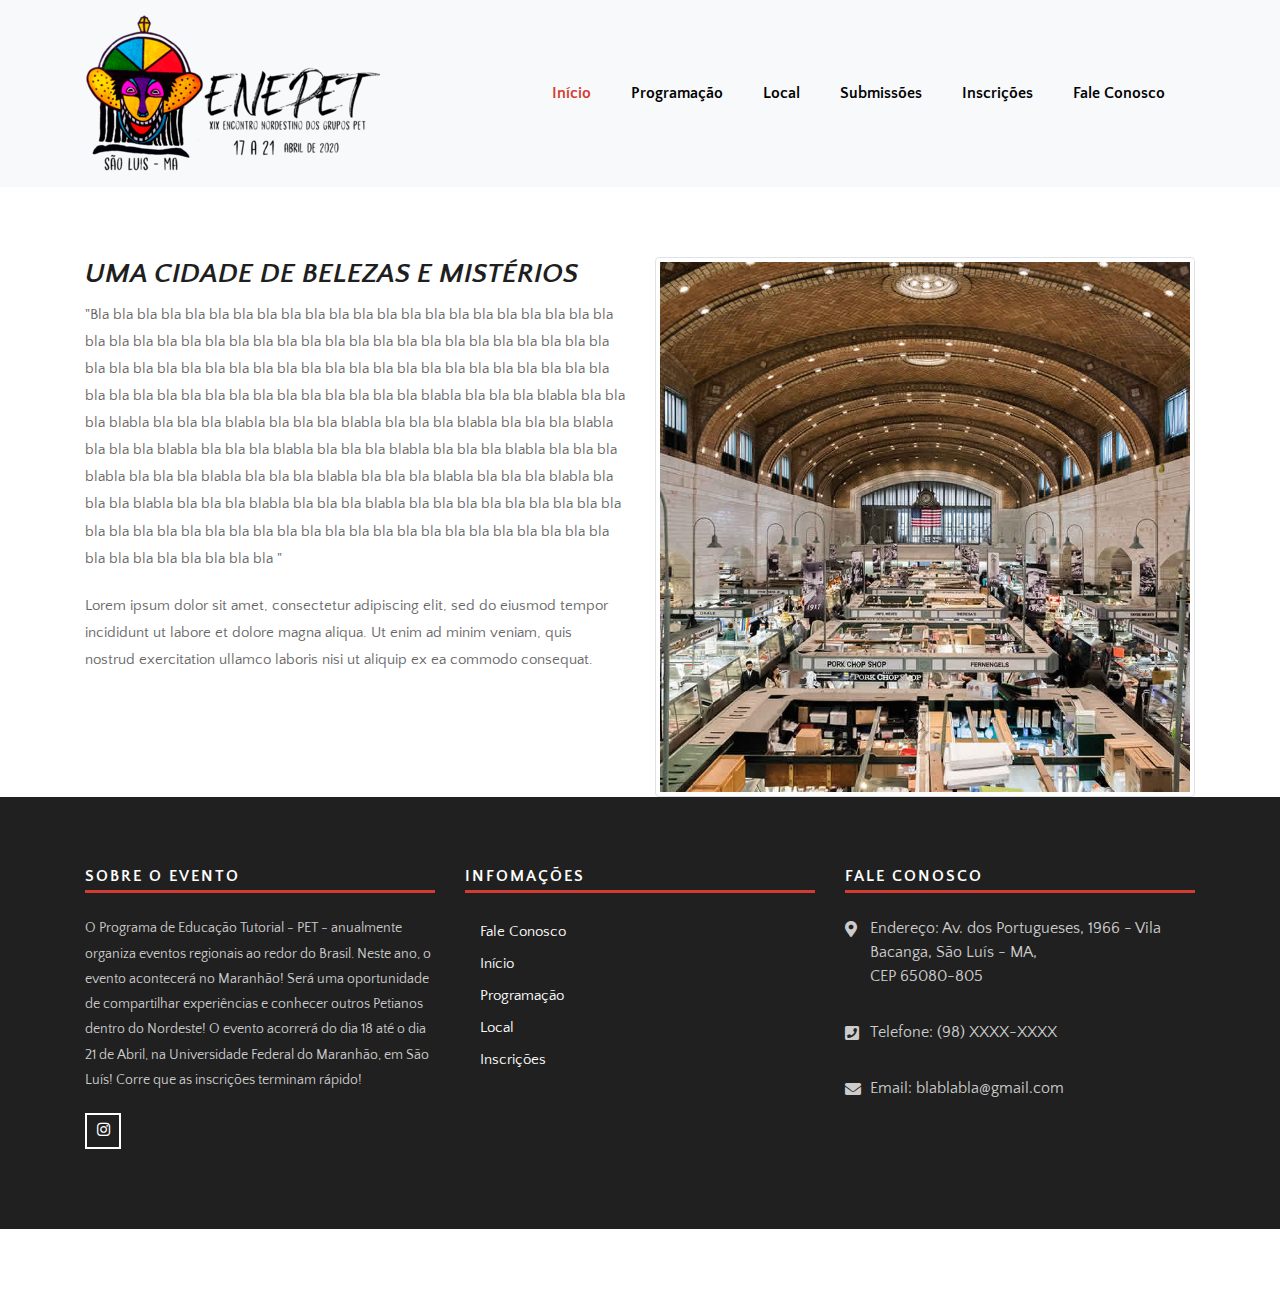
==== about.html @ a012ad25 "Add files via upload" ====
<!DOCTYPE html>
<html lang="en">
<!-- Basic -->

<head>
    <meta charset="utf-8">
    <meta http-equiv="X-UA-Compatible" content="IE=edge">

    <!-- Mobile Metas -->
    <meta name="viewport" content="width=device-width, initial-scale=1">

    <!-- Site Metas -->
    <title>ThewayShop - Ecommerce Bootstrap 4 HTML Template</title>
    <meta name="keywords" content="">
    <meta name="description" content="">
    <meta name="author" content="">

    <!-- Site Icons -->
    <link rel="shortcut icon" href="images/favicon.ico" type="image/x-icon">
    <link rel="apple-touch-icon" href="images/apple-touch-icon.png">

    <!-- Bootstrap CSS -->
    <link rel="stylesheet" href="css/bootstrap.min.css">
    <!-- Site CSS -->
    <link rel="stylesheet" href="css/style.css">
    <!-- Responsive CSS -->
    <link rel="stylesheet" href="css/responsive.css">
    <!-- Custom CSS -->
    <link rel="stylesheet" href="css/custom.css">

    <!--[if lt IE 9]>
      <script src="https://oss.maxcdn.com/libs/html5shiv/3.7.0/html5shiv.js"></script>
      <script src="https://oss.maxcdn.com/libs/respond.js/1.4.2/respond.min.js"></script>
    <![endif]-->

</head>

<body>

    <!-- Start Main Top -->
    <header class="main-header">
        <!-- Start Navigation -->
        <nav class="navbar navbar-expand-lg navbar-light bg-light navbar-default bootsnav">
            <div class="container">
                <!-- Start Header Navigation -->
                <div class="navbar-header">
                    <button class="navbar-toggler" type="button" data-toggle="collapse" data-target="#navbar-menu" aria-controls="navbars-rs-food" aria-expanded="false" aria-label="Toggle navigation">
                    <i class="fa fa-bars"></i>
                </button>
                    <a class="navbar-brand" href="index.html"><img src="images/logo.png" class="logo" alt=""></a>
                </div>
                <!-- End Header Navigation -->

                <!-- Collect the nav links, forms, and other content for toggling -->
                <div class="collapse navbar-collapse" id="navbar-menu">
                    <ul class="nav navbar-nav ml-auto" data-in="fadeInDown" data-out="fadeOutUp">
                        <li class="nav-item active"><a class="nav-link" href="index.html">Início</a></li>
                        <li class="nav-item"><a class="nav-link" href="service.html">Programação</a></li>
                        <li class="nav-item"><a class="nav-link" href="about.html">Local</a></li>
                        <li class="dropdown megamenu-fw">
                            <a href="#" class="nav-link dropdown-toggle arrow" data-toggle="dropdown">Submissões</a>
                            <ul class="dropdown-menu megamenu-content" role="menu">
                                <li>
                                    <div class="row">
                                        <div class="col-menu col-md-3">
                                            <h6 class="title">ARTIGOS</h6>
                                        </div>
                                        <!-- end col-3 -->
                                        <div class="col-menu col-md-3">
                                            <h6 class="title">MINICURSOS</h6>
                                        </div>
                                        <!-- end col-3 -->
                                        <div class="col-menu col-md-3">
                                            <h6 class="title">OFICINAS</h6>
                                        </div>
                                        <div class="col-menu col-md-3">
                                            <h6 class="title">ENCONTROS</h6>
                                        </div>
                                        <!-- end col-3 -->
                                    </div>
                                    <!-- end row -->
                                </li>
                            </ul>
                        </li>
                        <li class="nav-item"><a class="nav-link" href="registrations.html">Inscrições</a></li>
                        <li class="nav-item"><a class="nav-link" href="contact-us.html">Fale Conosco</a></li>
                    </ul>
                </div>
                <!-- /.navbar-collapse -->
            </div>
        </nav>
        <!-- End Navigation -->
    </header>
    <!-- End Main Top -->

    <!-- Start About Page  -->
    <div class="about-box-main">
        <div class="container">
            <div class="row">
                <div class="col-lg-6">
                    <h2 class="noo-sh-title">Uma cidade <span>de belezas e mistérios</span></h2>
                    <p>"Bla bla bla bla bla bla bla bla bla bla bla bla bla bla bla bla bla bla bla bla bla bla bla bla bla bla bla bla bla bla bla bla bla bla bla bla bla bla bla bla bla bla bla bla bla bla bla bla bla bla bla bla bla bla bla bla bla bla bla bla bla bla bla bla bla bla bla bla bla bla bla bla bla bla bla bla bla bla bla bla blabla bla bla bla blabla bla bla bla blabla bla bla bla blabla bla bla bla blabla bla bla bla blabla bla bla bla blabla bla bla bla blabla bla bla bla blabla bla bla bla blabla bla bla bla blabla bla bla bla blabla bla bla bla blabla bla bla bla blabla bla bla bla blabla bla bla bla blabla bla bla bla blabla bla bla bla blabla bla bla bla blabla bla bla bla bla bla bla bla bla bla bla bla bla bla bla bla bla bla bla bla bla bla bla bla bla bla bla bla bla bla bla bla bla bla bla bla bla bla bla bla "</p>
                    <p>Lorem ipsum dolor sit amet, consectetur adipiscing elit, sed do eiusmod tempor incididunt ut labore et dolore magna aliqua. Ut enim ad minim veniam, quis nostrud exercitation ullamco laboris nisi ut aliquip ex ea commodo consequat.
                        </p>
                </div>
                <div class="col-lg-6">
                    <div class="banner-frame"> <img class="img-thumbnail img-fluid" src="images/about-img.jpg" alt="" />
                    </div>
                </div>
            </div>
    </div>
    <!-- End About Page -->


    <!-- Start Footer  -->
    <footer>
        <div class="footer-main">
            <div class="container">
                <div class="row">
                    <div class="col-lg-4 col-md-12 col-sm-12">
                        <div class="footer-widget">
                            <h4>Sobre o evento</h4>
                            <p>O Programa de Educação Tutorial - PET - anualmente organiza eventos regionais ao redor do Brasil. Neste ano, o evento acontecerá no Maranhão! Será uma oportunidade de compartilhar experiências e conhecer outros Petianos dentro do Nordeste! O evento acorrerá do dia 18 até o dia 21 de Abril, na Universidade Federal do Maranhão, em São Luís! Corre que as inscrições terminam rápido!
                                </p>
                            <ul>
                                <li><a href="https://www.instagram.com/enepetma/"><i class="fab fa-instagram" aria-hidden="true"></i></a></li>
                            </ul>
                        </div>
                    </div>
                    <div class="col-lg-4 col-md-12 col-sm-12">
                        <div class="footer-link">
                            <h4>Infomações</h4>
                            <ul>
                                <!-- Remove the little square -->
                                <li><a href="contact-us.html"> Fale Conosco</a></li>
                                <li><a href="index.html"> Início</a></li>
                                <li><a href="service.html"> Programação</a></li>
                                <li><a href="about.html"> Local</a></li>
                                <li><a href="registrations.html"> Inscrições</a></li>
                            </ul>
                        </div>
                    </div>
                    <div class="col-lg-4 col-md-12 col-sm-12">
                        <div class="footer-link-contact">
                            <h4>Fale Conosco</h4>
                            <ul>
                                <li>
                                    <p><i class="fas fa-map-marker-alt"></i>Endereço: Av. dos Portugueses, 1966 - Vila Bacanga, São Luís - MA,<br> CEP 65080-805 </p>
                                </li>
                                <li>
                                    <p><i class="fas fa-phone-square"></i>Telefone: <a href="tel:+1-888705770">(98) XXXX-XXXX</a></p>
                                </li>
                                <li>
                                    <p><i class="fas fa-envelope"></i>Email: <a href="mailto:blablabla@gmail.com">blablabla@gmail.com</a></p>
                                </li>
                            </ul>
                        </div>
                    </div>
                </div>
            </div>
        </div>
    </footer>
    <!-- End Footer  -->

 
    <a href="#" id="back-to-top" title="Back to top" style="display: none;">&uarr;</a>

    <!-- ALL JS FILES -->
    <script src="js/jquery-3.2.1.min.js"></script>
    <script src="js/popper.min.js"></script>
    <script src="js/bootstrap.min.js"></script>
    <!-- ALL PLUGINS -->
    <script src="js/jquery.superslides.min.js"></script>
    <script src="js/bootstrap-select.js"></script>
    <script src="js/inewsticker.js"></script>
    <script src="js/bootsnav.js."></script>
    <script src="js/images-loded.min.js"></script>
    <script src="js/isotope.min.js"></script>
    <script src="js/owl.carousel.min.js"></script>
    <script src="js/baguetteBox.min.js"></script>
    <script src="js/form-validator.min.js"></script>
    <script src="js/contact-form-script.js"></script>
    <script src="js/custom.js"></script>
</body>

</html>
---- css/style.css ----
/*
Theme Name: thewayshop
Theme URI: Your Theme's URI
Description: A brief description.
Version: 1.0
Author: You
Author URI: Your website address.
*/

/*------------------------------------------------------------------
    IMPORT FONTS
-------------------------------------------------------------------*/

@import url('https://fonts.googleapis.com/css?family=Montserrat:400,500,600,600i,700,700i,800,800i');
@import url('https://fonts.googleapis.com/css?family=Quattrocento+Sans:400,400i,700,700i');


/*

    font-family: 'Montserrat', sans-serif;

    font-family: 'Quattrocento Sans', sans-serif;

*/

/*------------------------------------------------------------------
    IMPORT FILES
-------------------------------------------------------------------*/

@import url(all.css);
@import url(superslides.css);
@import url(bootstrap-select.css);
@import url(carousel-ticker.css);
@import url(code_animate.css);
@import url(bootsnav.css);
@import url(owl.carousel.min.css);
@import url(jquery-ui.css);
@import url(nice-select.css);
@import url(baguetteBox.min.css);

/*------------------------------------------------------------------
    SKELETON
-------------------------------------------------------------------*/
 body {
     color: #666666;
     font-size: 15px;
     font-family: 'Quattrocento Sans', sans-serif;
     line-height: 1.80857;
}
 a {
     color: #1f1f1f;
     text-decoration: none !important;
     outline: none !important;
     -webkit-transition: all .3s ease-in-out;
     -moz-transition: all .3s ease-in-out;
     -ms-transition: all .3s ease-in-out;
     -o-transition: all .3s ease-in-out;
     transition: all .3s ease-in-out;
}
 h1, h2, h3, h4, h5, h6 {
     letter-spacing: 0;
     font-weight: normal;
     position: relative;
     padding: 0 0 10px 0;
     font-weight: normal;
     line-height: 120% !important;
     color: #1f1f1f;
     margin: 0 
}
 h1 {
     font-size: 24px 
}
 h2 {
     font-size: 22px 
}
 h3 {
     font-size: 18px 
}
 h4 {
     font-size: 16px 
}
 h5 {
     font-size: 14px 
}
 h6 {
     font-size: 13px 
}
 h1 a, h2 a, h3 a, h4 a, h5 a, h6 a {
     color: #212121;
     text-decoration: none!important;
     opacity: 1 
}
 h1 a:hover, h2 a:hover, h3 a:hover, h4 a:hover, h5 a:hover, h6 a:hover {
     opacity: .8 
}
 a {
     color: #1f1f1f;
     text-decoration: none;
     outline: none;
}
 a, .btn {
     text-decoration: none !important;
     outline: none !important;
     -webkit-transition: all .3s ease-in-out;
     -moz-transition: all .3s ease-in-out;
     -ms-transition: all .3s ease-in-out;
     -o-transition: all .3s ease-in-out;
     transition: all .3s ease-in-out;
}
 .btn-custom {
     margin-top: 20px;
     background-color: transparent !important;
     border: 2px solid #ddd;
     padding: 12px 40px;
     font-size: 16px;
}
 .lead {
     font-size: 18px;
     line-height: 30px;
     color: #767676;
     margin: 0;
     padding: 0;
}
 blockquote {
     margin: 20px 0 20px;
     padding: 30px;
}
 ul, li, ol{
     list-style: none;
     margin: 0px;
     padding: 0px;
}
 button:focus{
     outline: none;
     box-shadow: none;
}
 :focus {
     outline: 0;
}
 p{
     margin: 0px;
}
 .bootstrap-select .dropdown-toggle:focus{
     outline: none !important;
}
 .form-control::-moz-placeholder {
     color: #ffffff;
     opacity: 1;
}
 .bootstrap-select .dropdown-toggle:focus{
     box-shadow: none !important 
}
/*------------------------------------------------------------------ LOADER -------------------------------------------------------------------*/
 #back-to-top {
     position: fixed;
     bottom: 40px;
     right: 40px;
     z-index: 9999;
     width: 32px;
     height: 32px;
     text-align: center;
     line-height: 30px;
     background: #d33b33;
     color: #ffffff;
     cursor: pointer;
     border: 0;
     border-radius: 2px;
     text-decoration: none;
     transition: opacity 0.2s ease-out;
     font-size: 30px;
}
/*------------------------------------------------------------------ HEADER -------------------------------------------------------------------*/
 .main-top{
     background: #010101;
     padding: 10px 0px;
}
 .custom-select-box{
     float: right;
     width: 95px;
     margin-left: 20px;
}
 .custom-select-box .form-control{
     background: none;
     border: none;
}
 .custom-select-box .bootstrap-select .btn-light{
     padding: 4px;
     font-size: 14px;
     background: #d33b33;
     color: #fff;
     border: none;
     border-radius: 0px;
}
 .custom-select-box .bootstrap-select .btn-light span{
     padding: 2px;
     line-height: 15px;
}
 .dropdown-toggle::after{
     margin-left: -24px;
}
 .custom-select-box .dropdown-toggle::after {
     display: inline-block;
     width: 0;
     height: 0;
     margin-left: .255em;
     vertical-align: .255em;
     content: "";
     border-top: .3em solid;
     border-right: .3em solid transparent;
     border-bottom: 0;
     border-left: .3em solid transparent;
     position: absolute;
     top: 13px;
     right: 10px;
}
 .bootstrap-select.btn-group .dropdown-toggle .filter-option{
     overflow: inherit;
}
 .bootstrap-select.btn-group .dropdown-menu{
     border: none;
     padding: 0px;
     border-radius: 0px;
}
 .right-phone-box{
     float: right;
     margin-left: 10px;
}
 .right-phone-box p{
     margin: 0px;
     color: #ffffff;
     font-size: 14px;
     line-height: 30px;
}
 .right-phone-box p a{
     color: #ffffff;
}
 .right-phone-box p a:hover{
     color: #d33b33;
}
 .offer-box,.slide {
     color: #FFFFFF;
     font-size: 13px;
     padding: 2px 15px;
     font-family: 'Montserrat', sans-serif;
}
 .offer-box li {
     font-weight: 600;
}
 .offer-box li i{
     margin-right: 15px;
     color: #d33b33;
     font-size: 20px;
}
 .our-link{
     float: right;
}
 .our-link ul li{
     display: inline-block;
     border-right: 1px solid #ffffff;
     padding: 0px 10px;
     line-height: 14px;
}
 .our-link ul{
     line-height: 30px;
}
 .our-link ul li a{
     color: #ffffff;
     font-weight: 700;
     text-transform: uppercase;
     font-size: 14px;
}
 .our-link ul li a:hover{
     color: #d33b33;
}
 .our-link ul li:last-child{
     border: none;
}
 .main-header{
}
 .search a{
     color: #d33b33;
}
 .attr-nav > ul > li > a:hover{
     color: #d33b33;
}
 nav.navbar.bootsnav ul.nav > li > a{
     margin: 0px;
}
/* Navbar Adjusment =========================== */
/* Navbar Atribute ------*/
 .attr-nav > ul > li > a{
     padding: 28px 15px;
}
 ul.cart-list > li.total > .btn{
     border-bottom: solid 1px #cfcfcf !important;
     color: #010101 ;
     padding: 10px 15px;
     border: none;
     font-weight: 700;
     color: #ffffff;
}
 @media (min-width: 1024px) {
    /* Navbar General ------*/
     nav.navbar ul.nav > li > a{
         padding: 30px 15px;
         font-weight: 600;
    }
     nav.navbar .navbar-brand{
         margin-top: 0;
    }
     nav.navbar .navbar-brand{
         margin-top: 0;
    }
     nav.navbar li.dropdown ul.dropdown-menu{
         border-top: solid 5px;
    }
    /* Navbar Center ------*/
     nav.navbar-center .navbar-brand{
         margin: 0 !important;
    }
    /* Navbar Brand Top ------*/
     nav.navbar-brand-top .navbar-brand{
         margin: 10px !important;
    }
    /* Navbar Full ------*/
     nav.navbar-full .navbar-brand{
         position: relative;
         top: -15px;
    }
    /* Navbar Sidebar ------*/
     nav.navbar-sidebar ul.nav, nav.navbar-sidebar .navbar-brand{
         margin-bottom: 50px;
    }
     nav.navbar-sidebar ul.nav > li > a{
         padding: 10px 15px;
         font-weight: bold;
    }
    /* Navbar Transparent & Fixed ------*/
     nav.navbar.bootsnav.navbar-transparent.white{
         background-color: rgba(255,255,255,0.3);
         border-bottom: solid 1px #bbb;
    }
     nav.navbar.navbar-inverse.bootsnav.navbar-transparent.dark, nav.navbar.bootsnav.navbar-transparent.dark{
         background-color: rgba(0,0,0,0.3);
         border-bottom: solid 1px #555;
    }
     nav.navbar.bootsnav.navbar-transparent.white .attr-nav{
         border-left: solid 1px #bbb;
    }
     nav.navbar.navbar-inverse.bootsnav.navbar-transparent.dark .attr-nav, nav.navbar.bootsnav.navbar-transparent.dark .attr-nav{
         border-left: solid 1px #555;
    }
     nav.navbar.bootsnav.no-background.white .attr-nav > ul > li > a, nav.navbar.bootsnav.navbar-transparent.white .attr-nav > ul > li > a, nav.navbar.bootsnav.navbar-transparent.white ul.nav > li > a, nav.navbar.bootsnav.no-background.white ul.nav > li > a{
         color: #fff;
    }
     nav.navbar.bootsnav.navbar-transparent.dark .attr-nav > ul > li > a, nav.navbar.bootsnav.navbar-transparent.dark ul.nav > li > a{
         color: #eee;
    }
}
 @media (max-width: 992px) {
    /* Navbar General ------*/
     nav.navbar .navbar-brand{
         margin-top: 0;
         position: relative;
         top: -2px;
    }
     nav.navbar .navbar-brand img.logo{
         width: 160px;
    }
     .attr-nav > ul > li > a{
         padding: 16px 15px 15px;
    }
    /* Navbar Mobile slide ------*/
     nav.navbar.navbar-mobile ul.nav > li > a{
         padding: 15px 15px;
    }
     nav.navbar.navbar-mobile ul.nav ul.dropdown-menu > li > a{
         padding-right: 15px !important;
         padding-top: 15px !important;
         padding-bottom: 15px !important;
    }
     nav.navbar.navbar-mobile ul.nav ul.dropdown-menu .col-menu .title{
         padding-right: 30px !important;
         padding-top: 13px !important;
         padding-bottom: 13px !important;
    }
     nav.navbar.navbar-mobile ul.nav ul.dropdown-menu .col-menu ul.menu-col li a{
         padding-top: 13px !important;
         padding-bottom: 13px !important;
    }
    /* Navbar Full ------*/
     nav.navbar-full .navbar-brand{
         top: 0;
         padding-top: 10px;
    }
}
/* Navbar Inverse =================================*/
 nav.navbar.navbar-inverse{
     background-color: #222;
     border-bottom: solid 1px #303030;
}
 nav.navbar.navbar-inverse ul.cart-list > li.total > .btn{
     border-bottom: solid 1px #222 !important;
}
 nav.navbar.navbar-inverse ul.cart-list > li.total .pull-right{
     color: #fff;
}
 nav.navbar.navbar-inverse.megamenu ul.dropdown-menu.megamenu-content .content ul.menu-col li a, nav.navbar.navbar-inverse ul.nav > li > a{
     color: #eee;
}
 nav.navbar.navbar-inverse ul.nav > li.dropdown > a{
     background-color: #222;
}
 nav.navbar.navbar-inverse li.dropdown ul.dropdown-menu > li > a{
     color: #999;
}
 nav.navbar.navbar-inverse ul.nav .dropdown-menu h1, nav.navbar.navbar-inverse ul.nav .dropdown-menu h2, nav.navbar.navbar-inverse ul.nav .dropdown-menu h3, nav.navbar.navbar-inverse ul.nav .dropdown-menu h4, nav.navbar.navbar-inverse ul.nav .dropdown-menu h5, nav.navbar.navbar-inverse ul.nav .dropdown-menu h6{
     color: #fff;
}
 nav.navbar.navbar-inverse .form-control{
     background-color: #333;
     border-color: #303030;
     color: #fff;
}
 nav.navbar.navbar-inverse .attr-nav > ul > li > a{
     color: #eee;
}
 nav.navbar.navbar-inverse .attr-nav > ul > li.dropdown ul.dropdown-menu{
     background-color: #222;
     border-left: solid 1px #303030;
     border-bottom: solid 1px #303030;
     border-right: solid 1px #303030;
}
 nav.navbar.navbar-inverse ul.cart-list > li{
     border-bottom: solid 1px #303030;
     color: #eee;
}
 nav.navbar.navbar-inverse ul.cart-list > li img{
     border: solid 1px #303030;
}
 nav.navbar.navbar-inverse ul.cart-list > li.total{
     background-color: #333;
}
 nav.navbar.navbar-inverse .share ul > li > a{
     background-color: #555;
}
 nav.navbar.navbar-inverse .dropdown-tabs .tab-menu{
     border-right: solid 1px #303030;
}
 nav.navbar.navbar-inverse .dropdown-tabs .tab-menu > ul > li > a{
     border-bottom: solid 1px #303030;
}
 nav.navbar.navbar-inverse .dropdown-tabs .tab-content{
     border-left: solid 1px #303030;
}
 nav.navbar.navbar-inverse .dropdown-tabs .tab-menu > ul > li > a:hover, nav.navbar.navbar-inverse .dropdown-tabs .tab-menu > ul > li > a:focus, nav.navbar.navbar-inverse .dropdown-tabs .tab-menu > ul > li.active > a{
     background-color: #333 !important;
}
 nav.navbar-inverse.navbar-full ul.nav > li > a{
     border:none;
}
 nav.navbar-inverse.navbar-full .navbar-collapse .wrap-full-menu{
     background-color: #222;
}
 nav.navbar-inverse.navbar-full .navbar-toggle{
     background-color: #222 !important;
     color: #6f6f6f;
}
 nav.navbar.bootsnav ul.nav > li > a{
     position: relative;
     font-weight: 700;
     font-size: 16px;
     color: #010101;
     padding-top: 30px;
     padding-bottom: 30px;
     padding-left: 10px;
     padding-right: 30px;
}
 nav.navbar.bootsnav ul.nav li.active > a{
     color: #d33b33;
}
 nav.navbar.bootsnav ul.nav li.active > a:hover{
     color: #d33b33;
}
 nav.navbar.bootsnav ul.nav li > a:hover{
     color: #d33b33;
}
 nav.navbar.bootsnav ul.nav li.megamenu-fw > a:hover{
     color: #d33b33;
}
 @media (min-width: 1024px) {
     nav.navbar.navbar-inverse ul.nav .dropdown-menu{
         background-color: #222 !important;
         border-left: solid 1px #303030 !important;
         border-bottom: solid 1px #303030 !important;
         border-right: solid 1px #303030 !important;
    }
     nav.navbar.navbar-inverse li.dropdown ul.dropdown-menu > li > a{
         border-bottom: solid 1px #303030;
    }
     nav.navbar.navbar-inverse ul.dropdown-menu.megamenu-content .col-menu{
         border-left: solid 1px #303030;
         border-right: solid 1px #303030;
    }
     nav.navbar.navbar-inverse.navbar-transparent.dark{
         background-color: rgba(0,0,0,0.3);
         border-bottom: solid 1px #999;
    }
     nav.navbar.navbar-inverse.navbar-transparent.dark .attr-nav{
         border-left: solid 1px #999;
    }
     nav.navbar.navbar-inverse.no-background.white .attr-nav > ul > li > a, nav.navbar.navbar-inverse.navbar-transparent.dark .attr-nav > ul > li > a, nav.navbar.navbar-inverse.navbar-transparent.dark ul.nav > li > a, nav.navbar.navbar-inverse.no-background.white ul.nav > li > a{
         color: #fff;
    }
     nav.navbar.navbar-inverse.no-background.dark .attr-nav > ul > li > a, nav.navbar.navbar-inverse.no-background.dark .attr-nav > ul > li > a, nav.navbar.navbar-inverse.no-background.dark ul.nav > li > a, nav.navbar.navbar-inverse.no-background.dark ul.nav > li > a{
         color: #3f3f3f;
    }
}
 @media (max-width: 992px) {
     nav.navbar.navbar-inverse .navbar-toggle{
         color: #eee;
         background-color: #222 !important;
    }
     nav.navbar.navbar-inverse .navbar-nav > li > a{
         border-top: solid 1px #303030;
         border-bottom: solid 1px #303030;
    }
     nav.navbar.navbar-inverse ul.nav li.dropdown ul.dropdown-menu > li > a{
         color: #999;
         border-bottom: solid 1px #303030;
    }
     nav.navbar.navbar-inverse .dropdown .megamenu-content .col-menu .title{
         border-bottom: solid 1px #303030;
         color: #eee;
    }
     nav.navbar.navbar-inverse .dropdown .megamenu-content .col-menu ul > li > a{
         border-bottom: solid 1px #303030;
         color: #999 !important;
    }
     nav.navbar.navbar-inverse .dropdown .megamenu-content .col-menu.on:last-child .title{
         border-bottom: solid 1px #303030;
    }
     nav.navbar.navbar-inverse .dropdown-tabs .tab-menu > ul{
         border-top: solid 1px #303030;
    }
     nav.navbar.navbar-inverse.navbar-mobile .navbar-collapse{
         background-color: #222;
    }
}
 @media (max-width: 767px) {
     nav.navbar.navbar-inverse.navbar-mobile ul.nav{
         border-top: solid 1px #222;
    }
}
 .arrow::before{
     font-family: 'FontAwesome';
     content: "\f0d7";
     margin-left: 5px;
     margin-top: 2px;
     border: none;
     display: inline-block;
     vertical-align: inherit;
     position: absolute;
     right: 10px;
     top: 28px;
}
 .dropdown-toggle::after{
     display: none;
}
 nav.navbar.bootsnav ul.navbar-nav li.dropdown ul.dropdown-menu li a{
     display: block;
}
 nav.navbar.bootsnav li.dropdown ul.dropdown-menu{
     border: solid 1px #e0e0e0;
     left: auto;
}
 .btn-cart{
}
 .cart-list h6 a{
     font-size: 16px;
     font-weight: 700;
}
 .cart-list h6 a:hover{
     color: #d33b33;
}
 ul.cart-list p .price{
     font-weight: normal;
}
 .col-menu .title{
     font-size: 20px;
     font-weight: 700;
     text-transform: uppercase;
}
 .hvr-hover{
     display: inline-block;
     vertical-align: middle;
     -webkit-transform: perspective(1px) translateZ(0);
     transform: perspective(1px) translateZ(0);
     box-shadow: 0 0 1px rgba(0, 0, 0, 0);
     position: relative;
     background: #d33b33;
     -webkit-transition-property: color;
     transition-property: color;
     -webkit-transition-duration: 0.3s;
     transition-duration: 0.3s;
     border-radius: 0;
     box-shadow: none;
}
 .hvr-hover::after {
     content: "";
     position: absolute;
     z-index: -1;
     top: 0;
     bottom: 0;
     left: 0;
     right: 0;
     background: #010101;
     -webkit-transform: scaleY(0);
     transform: scaleY(0);
     -webkit-transform-origin: 50%;
     transform-origin: 50%;
     -webkit-transition-property: transform;
     transition-property: transform;
     -webkit-transition-duration: 0.3s;
     transition-duration: 0.3s;
     -webkit-transition-timing-function: ease-out;
     transition-timing-function: ease-out;
}
 .hvr-hover:hover::after{
     -webkit-transform: scaleY(1);
     transform: scaleY(1);
     color: #ffffff;
}
 .hvr-hover{
}
 ul.cart-list > li.total > .btn:hover{
     color: #ffffff;
}
 .cart-box{
     margin-top: 40px;
     background: #ffffff;
}
 .main-header.fixed-menu {
     position: fixed;
     visibility: hidden;
     left: 0px;
     top: 0px;
     width: 100%;
     padding: 0px 0px;
     background: #ffffff;
     z-index: 0;
     transition: all 500ms ease;
     -moz-transition: all 500ms ease;
     -webkit-transition: all 500ms ease;
     -ms-transition: all 500ms ease;
     -o-transition: all 500ms ease;
     z-index: 999;
     opacity: 1;
     visibility: visible;
     -ms-animation-name: fadeInDown;
     -moz-animation-name: fadeInDown;
     -op-animation-name: fadeInDown;
     -webkit-animation-name: fadeInDown;
     animation-name: fadeInDown;
     -ms-animation-duration: 500ms;
     -moz-animation-duration: 500ms;
     -op-animation-duration: 500ms;
     -webkit-animation-duration: 500ms;
     animation-duration: 500ms;
     -ms-animation-timing-function: linear;
     -moz-animation-timing-function: linear;
     -op-animation-timing-function: linear;
     -webkit-animation-timing-function: linear;
     animation-timing-function: linear;
     -ms-animation-iteration-count: 1;
     -moz-animation-iteration-count: 1;
     -op-animation-iteration-count: 1;
     -webkit-animation-iteration-count: 1;
     animation-iteration-count: 1;
}
 .main-header.fixed-menu {
     padding: 0px;
     box-shadow: 0 0 8px 0 rgba(0,0,0,.12);
     border-radius: 0;
}
 .top-search .input-group-addon{
     line-height: 40px;
}
 .top-search input.form-control{
     color: #ffffff;
}
/*------------------------------------------------------------------ Slider -------------------------------------------------------------------*/
 .cover-slides{
     height: 100vh;
}
 .slides-navigation a {
     background: #d33b33;
     position: absolute;
     height: 70px;
     width: 70px;
     top: 50%;
     font-size: 20px;
     display: block;
     color: #fff;
     line-height: 90px;
     text-align: center;
     transition: all .3s ease-in-out;
}
 .slides-navigation a i{
     font-size: 40px;
}
 .slides-navigation a:hover {
     background: #010101;
}
 .cover-slides .container{
     height: 100%;
     position: relative;
     z-index: 2;
}
 .cover-slides .container > .row {
     -webkit-box-align: center;
     -ms-flex-align: center;
     align-items: center;
}
 .cover-slides .container > .row {
     height: 100%;
}
 .overlay-background {
     background: #333;
     position: absolute;
     height: 100%;
     width: 100%;
     left: 0;
     top: 0;
     opacity: 0.5;
}
 .cover-slides h1{
     font-family: 'Montserrat', sans-serif;
     font-weight: 500;
     font-size: 64px;
     color: #fff;
}
 .cover-slides p{
     font-size: 18px;
     color: #fff;
     padding-bottom: 30px;
}
 .slides-pagination a{
     border: 2px solid #ffffff;
}
 .slides-pagination a.current{
     background: #d33b33;
     border: 2px solid #d33b33;
}
 .cover-slides p a{
     font-size: 24px;
     color: #ffffff;
     border: none;
     text-transform: uppercase;
     padding: 10px 20px;
}
/*------------------------------------------------------------------ Categories Shop -------------------------------------------------------------------*/
 .categories-shop{
     padding: 70px 0px;
}
 .shop-cat-box{
     margin-bottom: 30px;
     position: relative;
     padding: 3px;
     overflow: hidden;
     border: 1px solid #010101;
     -webkit-transition: background 0.4s 0.5s;
     transition: background 0.4s 0.5s;
}
 .shop-cat-box img{
     margin: -10px 0 0 -10px;
     max-width: none;
     width: -webkit-calc(100% + 10px);
     width: calc(100% + 10px);
     opacity: 0.9;
     -webkit-transition: opacity 0.35s, -webkit-transform 0.35s;
     transition: opacity 0.35s, transform 0.35s;
     -webkit-transform: translate3d(10px,10px,0);
     transform: translate3d(10px,10px,0);
     -webkit-backface-visibility: hidden;
     backface-visibility: hidden;
}
 .shop-cat-box:hover img{
     opacity: 0.6;
     -webkit-transform: translate3d(0,0,0);
     transform: translate3d(0,0,0);
}
 .shop-cat-box a{
     position: absolute;
     z-index: 2;
     bottom: 0px;
     left: 0px;
     right: 0;
     margin: 0 auto;
     text-align: center;
     border: none;
     color: #ffffff;
     font-size: 18px;
     font-weight: 700;
     padding: 8px 0px;
}
/*------------------------------------------------------------------ Products -------------------------------------------------------------------*/
 .title-all{
     margin-bottom: 30px;
}
 .title-all h1{
     font-size: 32px;
     font-weight: 700;
     color: #010101;
}
 .title-all p{
     color: #999999;
     font-size: 16px;
}
 .products-box{
     padding: 70px 0px;
}
 .special-menu{
     margin-bottom: 40px;
}
 .filter-button-group{
     display: inline-block;
}
 .filter-button-group button{
     background: #d33b33;
     color: #ffffff;
     border: none;
     cursor: pointer;
     padding: 5px 30px;
     font-size: 18px;
}
 .filter-button-group button.active{
     background: #010101;
}
 .filter-button-group button{
}
 .products-single {
     overflow: hidden;
     position: relative;
     margin-bottom: 30px;
}
 .products-single .box-img-hover{
     overflow: hidden;
     position: relative;
}
 .box-img-hover img{
     margin: 0 auto;
     text-align: center;
     display: block;
}
 .type-lb{
     position: absolute;
     top: 0px;
     right: 0px;
     z-index:8;
}
 .type-lb .sale{
     background: red;
     color: #ffffff;
     padding: 2px 10px;
     font-weight: 700;
     text-transform: uppercase;
}
 .type-lb .new{
     background: #010101;
     color: #ffffff;
     padding: 2px 10px;
     font-weight: 700;
     text-transform: uppercase;
}
 .why-text{
     background: #f5f5f5;
     padding: 15px;
}
 .why-text h4{
     font-size: 16px;
     font-weight: 700;
     padding-bottom: 15px;
}
 .why-text h5{
     font-size: 18px;
     font-family: 'Montserrat', sans-serif;
     padding: 0px;
     font-weight: 600;
}
 .mask-icon{
     width: 100%;
     height: 100%;
     position: absolute;
     overflow: hidden;
     top: 0;
     left: 0;
}
 .mask-icon ul{
     display: inline-block;
}
 .mask-icon ul li{
     background: #d33b33;
}
 .mask-icon ul li a{
     color: #ffffff;
     padding: 5px 10px;
     display: block;
}
 .mask-icon a.cart{
     background: #d33b33;
     position: absolute;
     bottom: 0;
     right: 0px;
     padding: 10px 20px;
     font-weight: 700;
     color: #ffffff;
}
 .mask-icon a.cart:hover{
     background: #010101;
     color: #ffffff;
}
 .mask-icon ul li a:hover{
     background: #010101;
     color: #ffffff;
}
 .products-single .mask-icon{
     background: rgba(1,1,1, 0.5);
     top: -100%;
     -ms-filter: "progid: DXImageTransform.Microsoft.Alpha(Opacity=0)";
     filter: alpha(opacity=0);
     opacity: 0;
     -webkit-transition: all 0.3s ease-out 0.5s;
     -moz-transition: all 0.3s ease-out 0.5s;
     -o-transition: all 0.3s ease-out 0.5s;
     -ms-transition: all 0.3s ease-out 0.5s;
     transition: all 0.3s ease-out 0.5s;
}
 .products-single:hover .mask-icon{
     -ms-filter: "progid: DXImageTransform.Microsoft.Alpha(Opacity=100)";
     filter: alpha(opacity=100);
     opacity: 1;
     top: 0px;
     -webkit-transition-delay: 0s;
     -moz-transition-delay: 0s;
     -o-transition-delay: 0s;
     -ms-transition-delay: 0s;
     transition-delay: 0s;
     -webkit-animation: bounceY 0.9s linear;
     -moz-animation: bounceY 0.9s linear;
     -ms-animation: bounceY 0.9s linear;
     animation: bounceY 0.9s linear;
}
 @keyframes bounceY {
     0% {
         transform: translateY(-205px);
    }
     40% {
         transform: translateY(-100px);
    }
     65% {
         transform: translateY(-52px);
    }
     82% {
         transform: translateY(-25px);
    }
     92% {
         transform: translateY(-12px);
    }
     55%, 75%, 87%, 97%, 100% {
         transform: translateY(0px);
    }
}
 @-moz-keyframes bounceY {
     0% {
         -moz-transform: translateY(-205px);
    }
     40% {
         -moz-transform: translateY(-100px);
    }
     65% {
         -moz-transform: translateY(-52px);
    }
     82% {
         -moz-transform: translateY(-25px);
    }
     92% {
         -moz-transform: translateY(-12px);
    }
     55%, 75%, 87%, 97%, 100% {
         -moz-transform: translateY(0px);
    }
}
 @-webkit-keyframes bounceY {
     0% {
         -webkit-transform: translateY(-205px);
    }
     40% {
         -webkit-transform: translateY(-100px);
    }
     65% {
         -webkit-transform: translateY(-52px);
    }
     82% {
         -webkit-transform: translateY(-25px);
    }
     92% {
         -webkit-transform: translateY(-12px);
    }
     55%, 75%, 87%, 97%, 100% {
         -webkit-transform: translateY(0px);
    }
}
/*------------------------------------------------------------------ Blog -------------------------------------------------------------------*/
 .latest-blog{
     padding: 70px 0px;
     background: #f5f5f5;
}
 .blog-box{
     -webkit-box-shadow: 0px 5px 35px 0px rgba(148, 146, 245, 0.15);
     box-shadow: 0px 5px 35px 0px rgba(148, 146, 245, 0.15);
     background: #ffffff;
     margin-bottom: 30px;
}
 .blog-content{
     position: relative;
}
 .title-blog{
     padding: 30px 15px 30px 45px;
}
 .title-blog h3{
     font-size: 20px;
     font-weight: 700;
     color: #010101;
}
 .title-blog p{
     margin: 0px;
}
 .option-blog {
     position: absolute;
     top: 0px;
     left: 0px;
     top: 50%;
     transform: translate(0%,-50%);
}
 .option-blog li a{
     background: #010101;
     display: inline-block;
     font-size: 18px;
     color: #ffffff;
     width: 34px;
     height: 34px;
     text-align: center;
     line-height: 34px;
}
 .option-blog li a:hover{
     background: #d33b33;
     color: #ffffff;
}
 .tooltip-inner {
     background-color: #d33b33;
}
 .tooltip.bs-tooltip-right .arrow:before {
     border-right-color: #d33b33 !important;
     padding-top: 0px !important;
     top: 0px !important;
}
 .tooltip.bs-tooltip-left .arrow:before {
     border-right-color: #d33b33 !important;
}
 .tooltip.bs-tooltip-bottom .arrow:before {
     border-right-color: #d33b33 !important;
}
 .tooltip.bs-tooltip-top .arrow:before {
     border-right-color: #d33b33 !important;
}
/*------------------------------------------------------------------ Instagram Feed -------------------------------------------------------------------*/
 .instagram-box{
     padding: 70px 0px;
     background: url(../images/ins-bg.jpg) no-repeat center center;
     background-size: auto auto;
     -webkit-background-size: cover;
     -moz-background-size: cover;
     -ms-background-size: cover;
     -o-background-size: cover;
     background-size: cover;
     position: relative;
}
 .instagram-box::before{
     background: rgba(0,0,0,0.9);
     width: 100%;
     height: 100%;
     left: 0px;
     top: 0px;
     content: "" ;
     position: absolute;
     z-index: 0;
}
 .main-instagram.owl-carousel .owl-nav button.owl-prev{
     background: #010101;
     position: absolute;
     z-index: 1;
     display: block;
     height: 100%;
     width: 50px;
     line-height: 0px;
     font-size: 24px;
     cursor: pointer;
     color: #ffffff;
     top: 0;
     padding: 0;
     margin-top: 0;
     opacity: 1;
     left: 0px;
     -webkit-transition: all 0.3s ease;
     -o-transition: all 0.3s ease;
     transition: all 0.3s ease;
}
 .main-instagram.owl-carousel .owl-nav button.owl-next{
     background: #010101;
     position: absolute;
     z-index: 1;
     display: block;
     height: 100%;
     width: 50px;
     line-height: 0px;
     font-size: 24px;
     cursor: pointer;
     color: #ffffff;
     top: 0;
     padding: 0;
     margin-top: 0;
     opacity: 1;
     right: 0px;
     -webkit-transition: all 0.3s ease;
     -o-transition: all 0.3s ease;
     transition: all 0.3s ease;
}
 .main-instagram.owl-carousel .owl-nav button.owl-next:hover, .main-instagram.owl-carousel .owl-nav button.owl-prev:hover{
     background: #d33b33;
}
 .ins-inner-box{
     position: relative;
}
 .hov-in{
     opacity: 0;
     background: rgba(211,59,51, 0.5);
     bottom: -100%;
     position: absolute;
     width: 100%;
     height: 100%;
     -webkit-transition: all 0.3s ease-out 0.5s;
     -moz-transition: all 0.3s ease-out 0.5s;
     -o-transition: all 0.3s ease-out 0.5s;
     -ms-transition: all 0.3s ease-out 0.5s;
     transition: all 0.3s ease-out 0.5s;
     text-align: center;
     display: table;
}
 .hov-in a{
     display: table-cell;
     vertical-align: middle;
     height: 100%;
}
 .hov-in i{
     color: #010101;
     font-size: 48px;
     position: relative;
     z-index: 2;
}
 .hov-in a i:hover{
     color: #ffffff;
}
 .ins-inner-box:hover .hov-in{
     bottom: 0;
     opacity: 1;
}
/*------------------------------------------------------------------ Footer Main -------------------------------------------------------------------*/
 .footer-main{
     padding: 70px 0px;
     background: #202020;
}
 .footer-widget h4 {
     color: #ffffff;
     font-size: 16px;
     text-transform: uppercase;
     letter-spacing: 2px;
     margin-bottom: 20px;
     position: relative;
     font-weight: 700;
}
 .footer-widget h4::before {
     border-bottom: 3px solid #d33b33;
     content: "";
     height: 3px;
     width: 100%;
     position: absolute;
     bottom: 3px;
     left: 0px;
}
 .footer-widget p {
     color: #cccccc;
     font-weight: 400;
     font-size: 14px;
     padding-bottom: 20px;
}
 .footer-widget ul{
     display: inline-block;
}
 .footer-widget ul li {
     float: left;
     margin-right: 5px;
}
 .footer-widget ul li a {
     color: #ffffff;
     display: inline-block;
     width: 36px;
     height: 36px;
     border: 2px solid #ffffff;
     text-align: center;
     line-height: 32px;
}
 .footer-widget ul li a:hover {
     color: #d33b33;
     border-color: #d33b33;
}
 .footer-link{
}
 .footer-link h4{
     color: #ffffff;
     font-size: 16px;
     text-transform: uppercase;
     letter-spacing: 2px;
     margin-bottom: 20px;
     position: relative;
     font-weight: 700;
}
 .footer-link h4::before {
     border-bottom: 3px solid #d33b33;
     content: "";
     height: 3px;
     width: 100%;
     position: absolute;
     bottom: 3px;
     left: 0px;
}
 .footer-link ul li {
     margin-right: 5px;
}
 .footer-link ul li a {
     color: #ffffff;
     text-align: left;
     display: block;
     line-height: 32px;
     position: relative;
     padding-left: 15px;
     transition: all .3s ease-in-out;
     -webkit-transition: all .3s ease-in-out;
     -moz-transition: all .3s ease-in-out;
     -o-transition: all .3s ease-in-out;
     -ms-transition: all .3s ease-in-out;
}
 .footer-link ul li a::before {
     font-family: FontAwesome;
     content: "\f105";
     position: absolute;
     left: 5px;
     line-height: 30px;
     font-size: 16px;
     transition: all .3s ease-in-out;
     -webkit-transition: all .3s ease-in-out;
     -moz-transition: all .3s ease-in-out;
     -o-transition: all .3s ease-in-out;
     -ms-transition: all .3s ease-in-out;
}
 .footer-link ul li a:hover::before {
     left: 5px;
}
 .footer-link ul li a:hover {
     color: #d33b33;
     border-color: #d33b33;
     padding-left: 20px;
}
 .footer-link-contact h4{
     color: #ffffff;
     font-size: 16px;
     text-transform: uppercase;
     letter-spacing: 2px;
     margin-bottom: 20px;
     position: relative;
     font-weight: 700;
}
 .footer-link-contact h4::before {
     border-bottom: 3px solid #d33b33;
     content: "";
     height: 3px;
     width: 100%;
     position: absolute;
     bottom: 3px;
     left: 0px;
}
 .footer-link-contact ul li{
     margin-bottom: 12px;
}
 .footer-link-contact ul li i{
     position: absolute;
     left: 0;
     top: 5px;
     padding-right: 6px;
}
 .footer-link-contact ul li p{
     padding-left: 25px;
     color: #cccccc;
     position: relative;
}
 .footer-link-contact ul li p{
     font-size: 16px;
     color: #cccccc;
     font-weight: 300;
     padding-right: 16px;
     line-height: 24px;
}
 .footer-link-contact ul li p a{
     color: #cccccc;
}
 .footer-link-contact ul li p a:hover{
     color: #d33b33;
}
/*------------------------------------------------------------------ Copyright -------------------------------------------------------------------*/
 .footer-copyright{
     background: #2c2c2c;
     padding: 20px 0px;
     position: relative;
}
 .footer-copyright p {
     text-align: center;
     color: #ffffff;
     font-size: 16px;
}
 .footer-copyright p a{
     color: #ffffff;
}
 .footer-copyright p a:hover{
     color: #d33b33;
}
/*------------------------------------------------------------------ All Pages -------------------------------------------------------------------*/
 .all-title-box{
     background: url("../images/all-bg-title.jpg") no-repeat center center;
     -webkit-background-size: cover;
     -moz-background-size: cover;
     -ms-background-size: cover;
     -o-background-size: cover;
     background-size: cover;
     text-align: center;
     background-attachment: fixed;
     padding: 70px 0px;
     position: relative;
}
 .all-title-box::before{
     background: rgba(0,0,0,0.6);
     content: "";
     position: absolute;
     z-index: 0;
     width: 100%;
     height: 100%;
     left: 0px;
     top: 0px;
}
 .all-title-box h2{
     font-size: 28px;
     font-weight: 700;
     color: #ffffff;
     padding-bottom: 30px;
}
 .all-title-box .breadcrumb{
     background: #d33b33;
     margin: 0px;
     display: inline-block;
     border-radius: 0px;
}
 .all-title-box .breadcrumb li{
     display: inline-block;
     color: #010101;
     font-size: 16px;
}
 .all-title-box .breadcrumb li a{
     color: #ffffff;
     font-size: 16px;
}
 .all-title-box .breadcrumb-item + .breadcrumb-item::before{
     color: #010101;
}
 .about-box-main{
     padding: 70px 0px;
}
 .noo-sh-title{
     font-size: 28px;
     text-transform: uppercase;
     font-style: italic;
     font-weight: 700;
}
 .about-box-main p{
     padding-bottom: 20px;
}
 .service-block-inner {
     padding: 15px 20px;
     position: relative;
     margin-bottom: 30px;
}
 .service-block-inner::before {
     content: "";
     width: 5px;
     height: 100%;
     border-radius: 0px;
     background: #010101;
     position: absolute;
     top: 0;
     left: 0;
     transition: all 0.5s ease 0s;
}
 .service-block-inner::after {
     content: "";
     width: 5px;
     height: 0;
     border-radius: 0px;
     background: #d33b33;
     position: absolute;
     top: 0;
     left: 0;
     transition: all 0.5s ease 0s;
}
 .service-block-inner h3 {
     font-size: 24px;
     text-transform: uppercase;
     font-weight: 600;
}
 .service-block-inner p {
     margin: 0px;
     font-size: 16px;
     font-weight: 300;
     padding-bottom: 0px;
}
 .service-block-inner:hover::after {
     height: 100%;
}
 .our-team{
     box-shadow: 0 0 0 rgba(0, 0, 0, 0.3);
     overflow: hidden;
     position: relative;
     transition: all 0.3s ease 0s;
}
 .our-team:hover{
     box-shadow: 0 0 10px rgba(0, 0, 0, 0.2);
}
 .our-team img{
     width: 100%;
     height: auto;
     transition: all 0.3s ease-in-out 0s;
}
 .our-team:hover img{
     opacity: 0.5;
}
 .our-team .team-content{
     color: #000;
     opacity: 0;
     position: absolute;
     bottom: 30px;
     left: 40px;
     transform: translate(-10px, 0px);
     transition: all 0.3s ease 0s;
}
 .our-team:hover .team-content{
     opacity: 1;
     transform: translate(20px, 0px);
     transition-delay: 0.2s;
}
 .our-team .title{
     display: block;
     font-size: 20px;
     font-weight: 700;
     margin: 0 0 7px 0;
}
 .our-team .post{
     display: block;
     font-size: 15px;
}
 .our-team .social{
     list-style: none;
     padding: 0;
     margin: 0;
     width: 35px;
     text-align: center;
     opacity: 0;
     position: absolute;
     bottom: 35px;
     transition: all 0.3s ease 0s;
}
 .our-team:hover .social{
     opacity: 1;
}
 .our-team .social li{
     display: block;
}
 .our-team .social li a{
     display: inline-block;
     width: 35px;
     height: 35px;
     line-height: 35px;
     background: #010101;
     font-size: 17px;
     color: #fff;
     opacity: 0.9;
     position: relative;
     transform: translate(-35px, 35px);
     transition: all 0.3s ease-in-out 0s 
}
 .our-team .social li a:hover{
     width: 40px;
     background: #d33b33;
     transition-delay: 0s;
}
 .our-team .icon{
     width: 35px;
     height: 35px;
     line-height: 35px;
     background: #d33b33;
     text-align: center;
     color: #fff;
     position: absolute;
     bottom: 0;
}
 .team-description{
     padding: 20px 0px;
}
 .team-description p{
     font-size: 14px;
     margin: 0px;
}
 .hover-team:hover .team-content{
     opacity: 1;
     transform: translate(20px, 0px);
     transition-delay: 0.2s;
}
 .hover-team:hover .social{
     opacity: 1;
}
 .hover-team:hover .social li:nth-child(1) a{
     transition-delay: 0.3s;
}
 .hover-team:hover .social li:nth-child(2) a{
     transition-delay: 0.2s;
}
 .hover-team:hover .social li:nth-child(3) a{
     transition-delay: 0.1s;
}
 .hover-team:hover .social li:nth-child(4) a{
     transition-delay: 0.0s;
}
 .hover-team:hover .social li a{
     transform: translate(0, 0) 
}
 .hover-team:hover img{
     opacity: 0.5;
}
 .hover-team .team-content .title{
     border-bottom: 2px solid #d33b33;
}
 .shop-box-inner{
     padding: 70px 0px;
}
 .search-product {
     position: relative;
}
 .search-product input[type="text"] {
     background: #f6f6f6;
     border: 0;
     box-shadow: none;
     border-radius: 0;
     color: #000;
     height: 50px;
     font-weight: 300;
     font-size: 16px;
     margin-bottom: 15px;
     padding: 0 20px;
     -webkit-transition: all .5s ease;
     -moz-transition: all .5s ease;
     transition: all .5s ease;
     width: 100%;
     outline: 0;
}
 .search-product .form-control::-moz-placeholder {
     color: #000000;
     opacity: 1;
}
 .search-product button {
     background: #010101;
     color: #ffffff;
     font-size: 18px;
     position: absolute;
     right: 0px;
     padding: 12px 15px;
     top: 0;
     line-height: 27px;
     border: none;
     cursor: pointer;
     height: 100%;
}
 .search-product button:hover{
     background: #d33b33;
}
 .filter-sidebar-left{
     margin-bottom: 20px;
}
 .title-left{
     font-size: 16px;
     border-bottom: 3px solid #010101;
     margin-bottom: 20px;
}
 .title-left h3{
     font-weight: 700;
}
 .list-group-item {
     border: none;
     padding: 5px 20px;
     font-size: 14px;
}
 .text-muted {
     padding: 10px 0px;
}
 .list-group-item[data-toggle="collapse"]::after {
     width: 0;
     height: 0;
     position: absolute;
     top: calc(50% - 12px);
     right: 10px;
     content: '';
     -webkit-transition: top .2s,-webkit-transform .2s;
     transition: top .2s,-webkit-transform .2s;
     transition: transform .2s,top .2s;
     transition: transform .2s,top .2s,-webkit-transform .2s;
     font-family: FontAwesome;
     content: "\f105";
}
 .list-group-tree .list-group-collapse .list-group {
     margin-left: 25px;
     border-left: 1px solid #ced4da;
}
 .list-group-tree .list-group-item.active {
     color: #d33b33;
     background-color: #fff;
     font-weight: 700;
}
 .list-group-tree .list-group-collapse .list-group > .list-group-item::before {
     position: absolute;
     top: 14px;
     left: 0;
     content: '';
     width: 8px;
     height: 1px;
     background-color: #ced4da;
}
 .list-group-tree .list-group-item:hover {
     color: #d33b33;
     background-color: #fff;
     outline: 0;
     font-weight: 700;
}
 .filter-price-left{
     margin-bottom: 20px;
}
 #slider-range .ui-slider-handle {
     background-color: #d33b33;
     border: 2px solid #fff;
     border-radius: 50%;
     cursor: pointer;
     height: 21px;
     top: -6px;
     transition: none 0s ease 0s;
     width: 21px;
     box-shadow: 0px 0px 6.65px 0.35px rgba(0,0,0,0.15);
}
 #slider-range .ui-slider-range {
     background-color: #d33b33;
     border-radius: 0;
}
 #slider-range {
     background: #010101;
     border: medium none;
     border-radius: 50px;
     float: left;
     height: 10px;
     margin-top: 14px;
     width: 100%;
}
 .price-box-slider p{
     clear: both;
     margin-top: 20px;
     display: inline-block;
     width: 100%;
}
 .price-box-slider p input{
     margin-top: 5px;
}
 .price-box-slider p button{
     border: none;
     color: #ffffff;
     float: right;
}
 .brand-box {
     display: inline-block;
     width: 100%;
     height: 259px;
     position: relative;
}
 .product-item-filter{
     border-bottom: 1px solid #010101;
     border-top: 1px solid #010101;
     display: -webkit-box;
     display: -ms-flexbox;
     display: -webkit-flex;
     display: flex;
     -webkit-box-pack: justify;
     -ms-flex-pack: justify;
     -webkit-justify-content: space-between;
     justify-content: space-between;
     padding: 5px 0;
}
 .nice-select.wide{
     width: 75%;
}
 .product-item-filter .toolbar-sorter-right span{
     line-height: 42px;
     padding-right: 15px;
     float: left;
}
 .product-item-filter .toolbar-sorter-right{
     width: 65%;
}
 .toolbar-sorter-right{
     float: left;
}
 .toolbar-sorter-right .bootstrap-select.form-control:not([class*="col-"]){
     width: 77%;
     float: right;
}
 .toolbar-sorter-right .bootstrap-select.btn-group > .dropdown-toggle{
     padding: 0px;
     border-radius: 0px;
     border: none;
}
 .toolbar-sorter-right .bootstrap-select.btn-group .dropdown-toggle .filter-option{
     padding-left: 15px;
}
 .toolbar-sorter-right .btn-light{
     background: #010101;
     color: #ffffff;
}
 .toolbar-sorter-right .btn-light:hover{
     background: #d33b33;
     border-radius: 0px;
     border: none;
}
 .toolbar-sorter-right .show > .btn-light.dropdown-toggle{
     background-color: #d33b33;
}
 .toolbar-sorter-right .bootstrap-select .dropdown-toggle:focus{
     background: #d33b33;
}
 .toolbar-sorter-right .dropup .dropdown-toggle::after{
     position: absolute;
     right: 15px;
     top: 18px;
}
 .product-item-filter p{
     float: right;
     line-height: 42px;
}
 .product-item-filter .nav-tabs{
     border: none;
     float: right;
}
 .nav > li {
     position: inherit;
     display: inline-block;
     vertical-align: middle;
}
 .product-item-filter li .nav-link {
     border: none;
     border-radius: 0px;
     color: #111111;
     font-size: 18px;
     padding: 4px 12px;
}
 .product-item-filter li .nav-link.active {
     background: #d33b33;
     border: none;
     color: #ffffff;
}
 .product-item-filter li .nav-link:hover {
     background: #010101;
     border: none;
     color: #ffffff;
}
 .product-categori{
     margin-bottom: 30px;
}
 .product-categorie-box{
     margin-top: 20px;
}
 .tab-content, .tab-pane{
     width: 100%;
}
 .why-text.full-width h4 {
     font-size: 24px;
     font-weight: 700;
     padding-bottom: 15px;
}
 .why-text.full-width h5 del{
     font-size: 13px;
     color: #666;
}
 .why-text.full-width h5{
     color: #d33b33;
     font-weight: 700;
}
 .why-text.full-width p{
     padding-bottom: 20px;
}
 .why-text.full-width a{
     padding: 10px 20px;
     font-weight: 700;
     color: #ffffff;
     border: none;
}
 .list-view-box{
     margin-bottom: 30px;
}
 .list-view-box:hover .mask-icon{
     -ms-filter: "progid: DXImageTransform.Microsoft.Alpha(Opacity=100)";
     filter: alpha(opacity=100);
     opacity: 1;
     top: 0px;
     -webkit-transition-delay: 0s;
     -moz-transition-delay: 0s;
     -o-transition-delay: 0s;
     -ms-transition-delay: 0s;
     transition-delay: 0s;
     -webkit-animation: bounceY 0.9s linear;
     -moz-animation: bounceY 0.9s linear;
     -ms-animation: bounceY 0.9s linear;
     animation: bounceY 0.9s linear;
}
 .cart-box-main{
     padding: 70px 0px;
}
 .table-main table thead{
     background: #d33b33;
     color: #ffffff;
}
 .table-main .table thead th{
     font-size: 18px;
}
 .table-main table td.thumbnail-img{
     width: 120px;
}
 .table-main table td{
     vertical-align: middle;
     font-size: 16px;
}
 .quantity-box input{
     width: 60px;
     border: 2px solid #010101;
     text-align: center;
}
 .quantity-box input:focus{
     border-color: #d33b33;
}
 .name-pr a{
     font-weight: 700;
     font-size: 18px;
     color: #010101;
}
 .remove-pr{
     text-align: center;
}
 .coupon-box .input-group .form-control {
     min-height: 50px;
     border-radius: 0px;
     font-weight: 400;
     border: 1px solid #e8e8e8;
     box-shadow: none !important;
}
 .coupon-box .input-group .form-control::-moz-placeholder{
     color: #010101;
}
 .coupon-box .input-group .input-group-append .btn-theme {
     background: #010101;
     color: #ffffff;
     border: none;
     border-radius: 0px;
     font-size: 16px;
     padding: 0px 20px;
}
 .coupon-box .input-group .input-group-append .btn-theme:hover {
     background: #d33b33;
}
 .update-box input[type="submit"]{
     background: #010101;
     border: medium none;
     border-radius: 0;
     -webkit-box-shadow: none;
     box-shadow: none;
     color: #fff;
     display: inline-block;
     float: right;
     cursor: pointer;
     font-size: 16px;
     font-weight: 500;
     height: 50px;
     line-height: 40px;
     margin-right: 15px;
     padding: 0 20px;
     text-shadow: none;
     text-transform: uppercase;
     -webkit-transition: all 0.3s ease 0s;
     transition: all 0.3s ease 0s;
     white-space: nowrap;
     width: inherit;
}
 .update-box input[type="submit"]:hover{
     background: #d33b33;
}
 .order-box h3{
     font-size: 16px;
     color: #222222;
     font-weight: 700;
}
 .order-box h4 {
     font-size: 16px;
     padding: 0px;
     line-height: 35px !important;
}
 .order-box .font-weight-bold{
     font-size: 18px;
}
 .gr-total h5 {
     font-weight: 700;
     color: #d33b33;
     font-size: 18px;
     margin: 0px;
     padding: 0px;
     line-height: 35px !important;
}
 .gr-total .h5{
     margin: 0px;
     font-weight: 700;
     line-height: 35px;
}
 .my-account-box-main{
     padding: 70px 0px;
}
 .shopping-box a{
     font-size: 18px;
     color: #ffffff;
     border: none;
     padding: 10px 20px;
}
 .payment-icon {
     display: inline-block;
     padding: 10px 0px;
}
 .payment-icon ul li {
     width: 20%;
     float: left;
}
 .needs-validation label {
     font-size: 16px;
     margin-bottom: 0px;
     line-height: 24px;
}
 .needs-validation .form-control {
     min-height: 40px;
     border-radius: 0px;
     border: 1px solid #e8e8e8;
     box-shadow: none !important;
     font-size: 14px;
}
 .needs-validation .form-control:focus {
     border: 1px solid #d33b33 !important;
}
 .review-form-box .form-control{
     min-height: 40px;
     border-radius: 0px;
     border: 1px solid #e8e8e8;
     box-shadow: none !important;
     font-size: 14px;
}
 .custom-checkbox .custom-control-input:checked ~ .custom-control-label::before {
     background-color: #d33b33;
     box-shadow: none;
}
 .custom-radio .custom-control-input:checked ~ .custom-control-label::before {
     background-color: #d33b33;
     box-shadow: none;
}
 .new-account-login h5 {
     font-size: 18px;
     color: #1111111;
     font-weight: 600;
}
 .new-account-login h5 a:hover{
     color: #d33b33;
}
 .review-form-box button{
     padding: 10px 20px;
     color: #ffffff;
     font-size: 18px;
     border: none;
}
 .wide.w-100{
     min-height: 40px;
     border: 1px solid #e8e8e8;
}
 .wide.w-100 option{
     min-height: 40px;
}
 .custom-control-input:focus ~ .custom-control-label::before{
     box-shadow: none;
}
 .odr-box a {
     font-size: 18px;
     color: #111111;
     font-weight: 700;
}
 .account-box{
     text-align: center;
     background: #ffffff;
     padding: 30px;
     border: 1px solid #010101;
}
 .bottom-box {
     border-top: 1px solid #eee;
     margin-bottom: 30px;
     margin-top: 30px;
     padding-top: 15px;
}
 .bottom-box .account-box {
     min-height: 205px;
}
 .account-box {
     border: 2px solid #010101;
     margin-top: 15px;
}
 .my-account-page a{
     color: #010101;
}
 .my-account-page a:hover{
     color: #d33b33;
}
 .service-icon i{
     font-size: 34px;
}
 .my-account-page a:hover i{
}
 .service-desc p{
     font-size: 16px;
}
 .service-desc h4{
     text-decoration: underline;
     font-size: 18px;
     font-weight: 700;
}
 .service-icon a{
     background: rgba(0, 53, 68, 0.9);
     -webkit-transition: -webkit-transform ease-out 0.1s, background 0.2s;
     -moz-transition: -moz-transform ease-out 0.1s, background 0.2s;
     transition: transform ease-out 0.1s, background 0.2s;
}
 .service-icon a{
     display: inline-block;
     font-size: 0px;
     cursor: pointer;
     margin: 15px 0px;
     width: 90px;
     height: 90px;
     line-height: 110px;
     border-radius: 50%;
     text-align: center;
     position: relative;
     z-index: 1;
     color: #ffffff;
}
 .service-icon a::after {
     pointer-events: none;
     position: absolute;
     width: 100%;
     height: 100%;
     border-radius: 50%;
     content: '';
     -webkit-box-sizing: content-box;
     -moz-box-sizing: content-box;
     box-sizing: content-box;
     content: "";
     top: 0;
     left: 0;
     padding: 0;
     z-index: -1;
     box-shadow: 0 0 0 2px rgba(255,255,255,0.1);
     opacity: 0;
     -webkit-transform: scale(0.9);
     -moz-transform: scale(0.9);
     -ms-transform: scale(0.9);
     transform: scale(0.9);
}
 .service-icon a:hover::after{
     -webkit-animation: sonarEffect 1.3s ease-out 75ms;
     -moz-animation: sonarEffect 1.3s ease-out 75ms;
     animation: sonarEffect 1.3s ease-out 75ms;
}
 .service-icon a:hover{
     background: rgba(251, 183, 20, 1);
     -webkit-transform: scale(0.93);
     -moz-transform: scale(0.93);
     -ms-transform: scale(0.93);
     transform: scale(0.93);
     color: #fff;
}
 @-webkit-keyframes sonarEffect {
     0% {
         opacity: 0.3;
    }
     40% {
         opacity: 0.5;
         box-shadow: 0 0 0 2px rgba(0, 53, 68, 0.1), 0 0 10px 10px #d33b33, 0 0 0 10px rgba(0, 53, 68, 0.5);
    }
     100% {
         box-shadow: 0 0 0 2px rgba(0, 53, 68, 0.1), 0 0 10px 10px #d33b33, 0 0 0 10px rgba(0, 53, 68, 0.5);
         -webkit-transform: scale(1.5);
         opacity: 0;
    }
}
 @-moz-keyframes sonarEffect {
     0% {
         opacity: 0.3;
    }
     40% {
         opacity: 0.5;
         box-shadow: 0 0 0 2px rgba(0, 53, 68, 0.1), 0 0 10px 10px #d33b33, 0 0 0 10px rgba(0, 53, 68, 0.5);
    }
     100% {
         box-shadow: 0 0 0 2px rgba(0, 53, 68, 0.1), 0 0 10px 10px #d33b33, 0 0 0 10px rgba(0, 53, 68, 0.5);
         -moz-transform: scale(1.5);
         opacity: 0;
    }
}
 @keyframes sonarEffect {
     0% {
         opacity: 0.3;
    }
     40% {
         opacity: 0.5;
         box-shadow: 0 0 0 2px rgba(0, 53, 68, 0.1), 0 0 10px 10px #d33b33, 0 0 0 10px rgba(0, 53, 68, 0.5);
    }
     100% {
         box-shadow: 0 0 0 2px rgba(0, 53, 68, 0.1), 0 0 10px 10px #3851bc, 0 0 0 10px rgba(0, 53, 68, 0.5);
         transform: scale(1.5);
         opacity: 0;
    }
}
 .add-pr a{
     padding: 10px 20px;
     font-weight: 700;
     color: #ffffff;
     border: none;
}
 .wishlist-box-main{
     padding: 70px 0px;
}
 .services-box-main{
     padding: 70px 0px;
}
 .contact-box-main{
     padding: 70px 0px;
}
 .contact-info-left{
     padding: 20px;
     background: rgba(0, 53, 68, 0.1);
}
 .contact-info-left h2{
     font-size: 22px;
     font-weight: 700;
}
 .contact-info-left p{
     margin-bottom: 15px;
}
 .contact-info-left ul li{
     margin-bottom: 12px;
}
 .contact-info-left ul li p{
     font-size: 16px;
     color: #222222;
     font-weight: 300;
     padding-right: 16px;
     padding-left: 25px;
     line-height: 24px;
     position: relative;
}
 .contact-info-left ul li p i{
     position: absolute;
     left: 0;
     top: 5px;
     padding-right: 6px;
     color: #d33b33;
}
 .contact-info-left ul li p a:hover{
     color: #d33b33;
}
 .contact-form-right{
     padding: 20px;
}
 .contact-form-right h2{
     font-size: 24px;
     font-weight: 700;
}
 .contact-form-right p{
     margin-bottom: 15px;
}
 .contact-form-right .form-group .form-control::-moz-placeholder{
     color: #999999;
}
 .contact-form-right .form-group .form-control{
     border-radius: 0px;
     min-height: 40px;
}
 .contact-form-right .form-group {
     margin-bottom: 30px;
     position: relative;
}
 .contact-form-right .form-group .form-control:focus{
     border: 1px solid #d33b33;
     box-shadow: none;
}
 .submit-button button{
     padding: 10px 20px;
     font-weight: 700;
     color: #ffffff;
     border: none;
}
 .help-block.with-errors{
     position: absolute;
     right: 0;
     background: red;
     color: #fff;
     padding: 0px 15px;
}
 .help-block ul li{
     color: #fff;
}
 .shop-detail-box-main{
     padding: 70px 0px;
}
 .single-product-slider .carousel-control-prev {
     bottom: auto;
     background: #111111;
     width: 6%;
     padding: 10px 0;
     background-image: none;
     top: 40%;
}
 .single-product-slider .carousel-control-next {
     bottom: auto;
     background: #111111;
     width: 6%;
     padding: 10px 0;
     background-image: none;
     top: 40%;
}
 .single-product-slider .carousel-indicators li img {
     opacity: 0.5;
}
 .single-product-slider .carousel-indicators li.active img {
     opacity: 1;
}
 .carousel-indicators{
     position: relative;
     bottom: 0;
     background: #010101;
}
 .carousel-indicators li{
     width: 30%;
     height: 100%;
     cursor: pointer;
}
 .single-product-details h2{
     color: #010101;
     font-weight: 700;
     font-size: 24px;
}
 .single-product-details h5 {
     color: #d33b33;
     font-weight: 700;
     font-size: 18px;
}
 .single-product-details h5 del {
     font-size: 13px;
     color: #666;
}
 .available-stock span {
     font-size: 15px;
}
 .available-stock span a {
     color: #d33b33;
}
 .single-product-details h4{
     font-size: 18px;
     font-weight: 700;
     margin-top: 20px;
}
 .single-product-details p{
     font-size: 16px;
     margin-bottom: 20px;
}
 .single-product-details ul{
     display: inline-block;
     width: 100%;
     border: 1px #010101 dashed;
     margin-bottom: 30px;
}
 .single-product-details ul li{
     width: 50%;
     float: left;
     padding: 0px 15px;
}
 .size-st .bootstrap-select > .dropdown-toggle.btn-light{
     background: #010101;
     border: none;
     border-radius: 0px;
     color: #ffffff;
}
 .quantity-box input{
     width: 100%;
}
 .price-box-bar{
     margin-bottom: 30px;
}
 .price-box-bar a{
     padding: 10px 20px;
     font-weight: 700;
     color: #ffffff;
     border: none;
}
 .add-to-btn .add-comp {
     float: left;
}
 .add-to-btn .share-bar {
     float: right;
}
 .add-comp a{
     padding: 10px 20px;
     font-weight: 700;
     color: #ffffff;
     border: none;
}
 .share-bar{
}
 .share-bar a {
     background: #d33b33;
     color: #ffffff;
     padding: 5px 10px;
     display: inline-block;
     width: 34px;
     text-align: center;
}
 .share-bar a {
}
 .featured-products-box{
}
 .featured-products-box .owl-nav{
     position: absolute;
     margin: 0 auto;
     left: 0;
     right: 0;
     bottom: -20px;
     text-align: center;
}
 .featured-products-box .owl-nav button.owl-prev{
     background: #010101;
     color: #ffffff;
     width: 38px;
     height: 38px;
     text-align: center;
}
 .featured-products-box .owl-nav button.owl-next{
     background: #010101;
     color: #ffffff;
     width: 38px;
     height: 38px;
     text-align: center;
}
 .featured-products-box .owl-nav button.owl-prev:hover, .featured-products-box .owl-nav button.owl-next:hover{
     background: #d33b33;
}
 .table-responsive .table td, .table-responsive .table th {
     vertical-align: middle;
     white-space: nowrap;
}
---- css/responsive.css ----
/* only small desktops */
/* tablets */
/* only small tablets */
 @media only screen and (min-width: 992px) and (max-width: 1199px) {
     nav.navbar.bootsnav ul.nav > li > a{
         padding-top: 30px;
         padding-bottom: 30px;
         padding-left: 10px;
         padding-right: 30px;
    }
}
 @media (min-width: 768px) and (max-width: 991px) {
     nav.navbar.bootsnav .navbar-header{
         width: 100%;
    }
     .navbar-light .navbar-toggler{
         border-color: #d33b33;
         color: #010101;
         border-radius: 0px;
         margin-right: 7px;
         padding-top: 6px;
         padding-top: 6px;
         float: left;
         margin-top: 20px;
    }
     nav.navbar.bootsnav ul.nav > li > a{
         padding: 5px 15px;
    }
     nav.navbar.bootsnav .navbar-nav{
         padding: 0px;
         margin: 0px;
    }
     .custom-select-box{
         display: none;
    }
     .attr-nav{
         top: 10px;
    }
     nav.navbar.bootsnav ul.nav li.dropdown ul.dropdown-menu{
         position: initial !important;
         top: 0px;
    }
     nav.bootsnav .megamenu-content .col-menu{
         -ms-flex: 0 0 100%;
         flex: 0 0 100%;
         max-width: 100%;
    }
     .col-menu .title{
         font-size: 16px;
    }
     .product-item-filter p{
         float: none;
    }
     .product-item-filter{
         margin: 30px 0px;
    }
     .product-categorie-box{
         margin: 30px 0px;
    }
     .toolbar-sorter-right .bootstrap-select.form-control:not([class*="col-"]){
         width: 70%;
    }
     .add-comp a{
         margin-bottom: 30px;
    }
     .add-to-btn .share-bar{
         float: none;
    }
     .contact-info-left{
         margin-bottom: 30px;
    }
     .right-phone-box{
         display: none;
    }
}
/* mobile or only mobile */
 @media (max-width: 767px) {
     nav.navbar.bootsnav .navbar-header{
         width: 80%;
    }
     .navbar-light .navbar-toggler{
         border-color: #d33b33;
         color: #010101;
         border-radius: 0px;
         margin-right: 7px;
         padding-top: 6px;
         padding-top: 6px;
         float: left;
         margin-top: 20px;
    }
     nav.navbar.bootsnav ul.nav > li > a{
         padding: 5px 15px;
    }
     nav.navbar.bootsnav .navbar-nav{
         padding: 0px;
         margin: 0px;
    }
     .cover-slides h1{
         font-size: 28px;
    }
     .cover-slides p{
         font-size: 16px;
    }
     .cover-slides p a{
         font-size: 18px;
    }
     .offer-box li i{
         font-size: 18px;
    }
     .offer-box li{
         font-size: 12px;
    }
     .custom-select-box{
         display: none;
    }
     .right-phone-box, .our-link{
         float: none;
         text-align: center;
    }
     .filter-button-group button{
         font-size: 14px;
         padding: 5px 18px;
    }
     .title-blog h3{
         font-size: 16px;
    }
     .footer-widget{
         margin-bottom: 30px;
    }
     .footer-link{
         margin-bottom: 30px;
    }
     nav.navbar.bootsnav ul.nav li.dropdown ul.dropdown-menu{
         position: initial !important;
         top: 0px;
    }
     .col-menu .title{
         font-size: 16px;
    }
     nav.navbar.bootsnav ul.nav li.dropdown ul.dropdown-menu > li > a:hover{
         color: #d33b33;
    }
     .hover-team{
         margin-bottom: 30px;
    }
     .product-categori{
         margin-bottom: 30px;
    }
     .product-item-filter .toolbar-sorter-right{
         width: 100%;
    }
     .product-item-filter p{
         float: none;
    }
     .product-item-filter{
         margin: 30px 0px;
    }
     .product-categorie-box{
         margin: 30px 0px;
    }
     .toolbar-sorter-right .bootstrap-select.form-control:not([class*="col-"]){
         width: 70%;
    }
     .why-text.full-width h4{
         font-size: 20px;
    }
     .coupon-box{
         margin-bottom: 30px;
    }
     .update-box input[type="submit"]{
         margin-right: 0px;
    }
     .single-product-slider{
         margin-bottom: 30px;
    }
     .single-product-details h2{
         font-size: 18px;
    }
     .add-comp a{
         margin-bottom: 30px;
    }
     .add-to-btn .share-bar{
         float: none;
    }
     .contact-info-left{
         margin-bottom: 30px;
    }
     .attr-nav{
         top: 15px;
    }
     .right-phone-box{
         display: none;
    }
}
 @media only screen and (min-width: 280px) and (max-width: 599px) {
     .navbar-light .navbar-toggler{
         border-color: #d33b33;
         color: #010101;
         border-radius: 0px;
         margin-right: 7px;
         padding-top: 6px;
    }
     nav.navbar.bootsnav ul.nav > li > a{
         padding: 5px 15px;
    }
     nav.navbar.bootsnav .navbar-nav{
         padding: 0px;
         margin: 0px;
    }
     .cover-slides h1{
         font-size: 28px;
    }
     .cover-slides p{
         font-size: 16px;
    }
     .cover-slides p a{
         font-size: 18px;
    }
     .offer-box li i{
         font-size: 11px;
    }
     .offer-box li{
         font-size: 9px;
    }
     .custom-select-box{
         display: none;
    }
     .right-phone-box, .our-link{
         float: none;
         text-align: center;
    }
     .filter-button-group button{
         font-size: 14px;
         padding: 5px 18px;
    }
     .title-blog h3{
         font-size: 16px;
    }
     .footer-widget{
         margin-bottom: 30px;
    }
     .footer-link{
         margin-bottom: 30px;
    }
     nav.navbar.bootsnav ul.nav li.dropdown ul.dropdown-menu{
         position: initial !important;
         top: 0px;
    }
     .col-menu .title{
         font-size: 16px;
    }
     nav.navbar.bootsnav ul.nav li.dropdown ul.dropdown-menu > li > a:hover{
         color: #d33b33;
    }
     .hover-team{
         margin-bottom: 30px;
    }
     .product-categori{
         margin-bottom: 30px;
    }
     .product-item-filter .toolbar-sorter-right{
         width: 100%;
    }
     .product-item-filter p{
         float: none;
    }
     .product-item-filter{
         margin: 30px 0px;
    }
     .product-categorie-box{
         margin: 30px 0px;
    }
     .toolbar-sorter-right .bootstrap-select.form-control:not([class*="col-"]){
         width: 70%;
    }
     .why-text.full-width h4{
         font-size: 20px;
    }
     .coupon-box{
         margin-bottom: 30px;
    }
     .update-box input[type="submit"]{
         margin-right: 0px;
    }
     .single-product-slider{
         margin-bottom: 30px;
    }
     .single-product-details h2{
         font-size: 18px;
    }
     .add-comp a{
         margin-bottom: 30px;
    }
     .add-to-btn .share-bar{
         float: none;
    }
     .contact-info-left{
         margin-bottom: 30px;
    }
     .right-phone-box{
         display: none;
    }
}
---- css/custom.css ----
/** ADD YOUR AWESOME CODES HERE **/
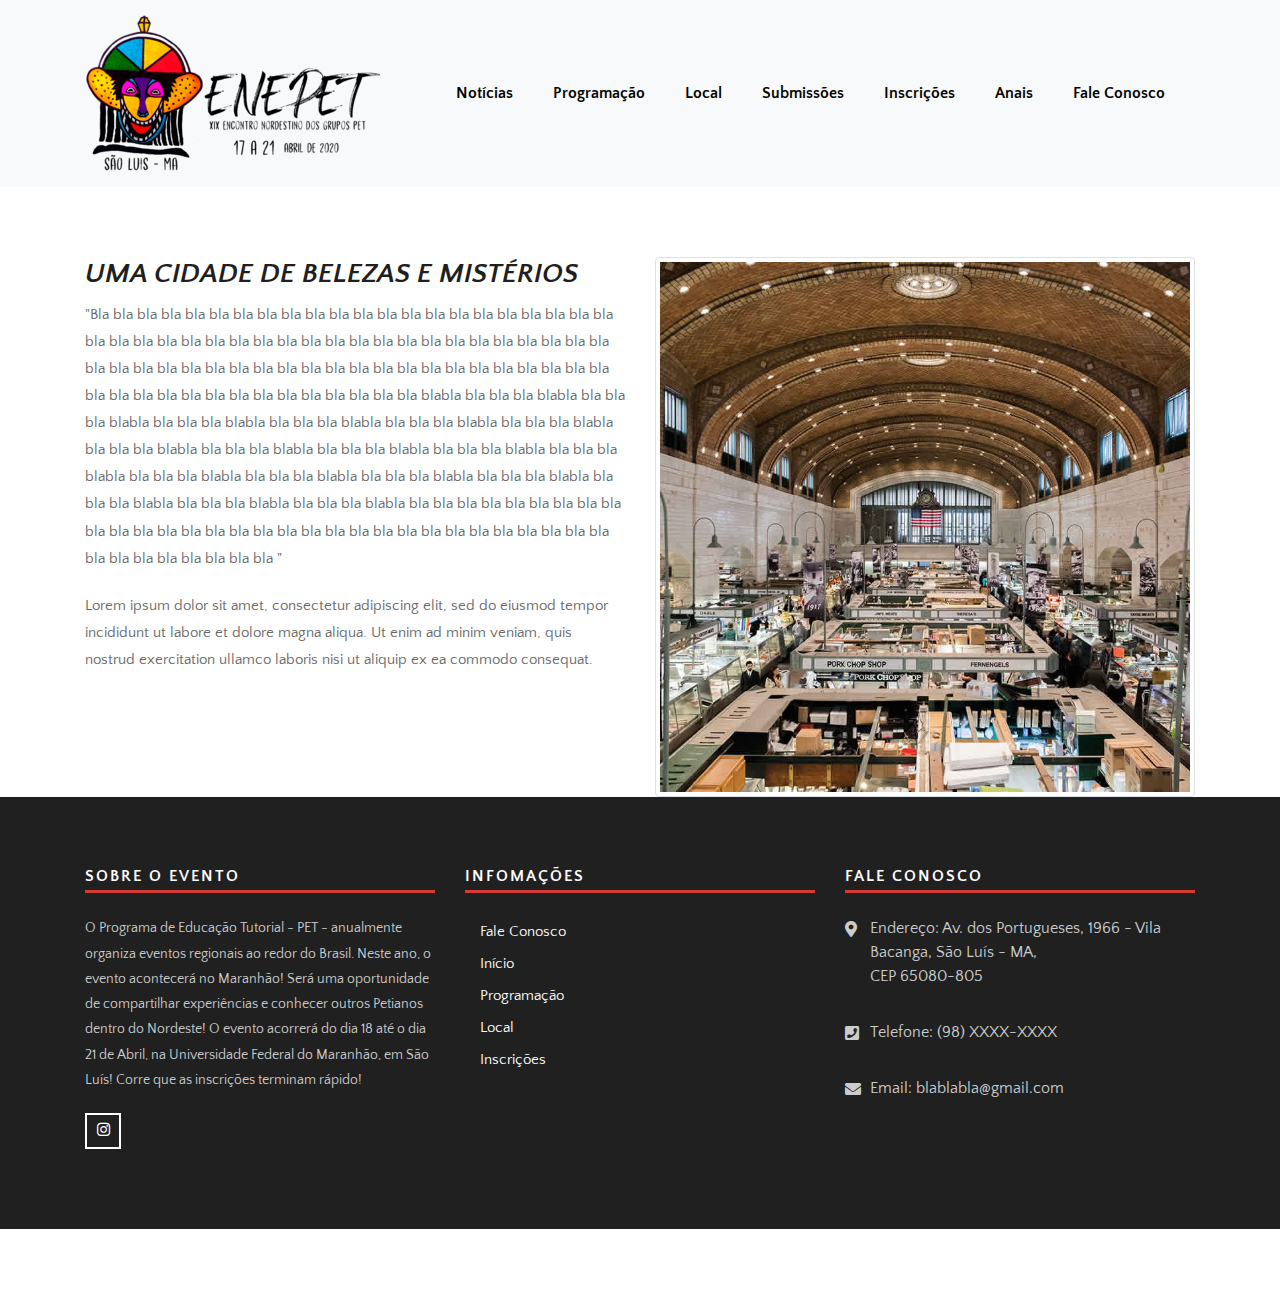
==== commit 40386660: "Add files via upload" ====
--- a/about.html
+++ b/about.html
@@ -10,7 +10,7 @@
     <meta name="viewport" content="width=device-width, initial-scale=1">
 
     <!-- Site Metas -->
-    <title>ThewayShop - Ecommerce Bootstrap 4 HTML Template</title>
+    <title>ENEPET 2020</title>
     <meta name="keywords" content="">
     <meta name="description" content="">
     <meta name="author" content="">
@@ -54,7 +54,7 @@
                 <!-- Collect the nav links, forms, and other content for toggling -->
                 <div class="collapse navbar-collapse" id="navbar-menu">
                     <ul class="nav navbar-nav ml-auto" data-in="fadeInDown" data-out="fadeOutUp">
-                        <li class="nav-item active"><a class="nav-link" href="index.html">Início</a></li>
+                        <li class="nav-item"><a class="nav-link" href="">Notícias</a></li>
                         <li class="nav-item"><a class="nav-link" href="service.html">Programação</a></li>
                         <li class="nav-item"><a class="nav-link" href="about.html">Local</a></li>
                         <li class="dropdown megamenu-fw">
@@ -83,6 +83,7 @@
                             </ul>
                         </li>
                         <li class="nav-item"><a class="nav-link" href="registrations.html">Inscrições</a></li>
+                        <li class="nav-item"><a class="nav-link" href="">Anais</a></li>
                         <li class="nav-item"><a class="nav-link" href="contact-us.html">Fale Conosco</a></li>
                     </ul>
                 </div>
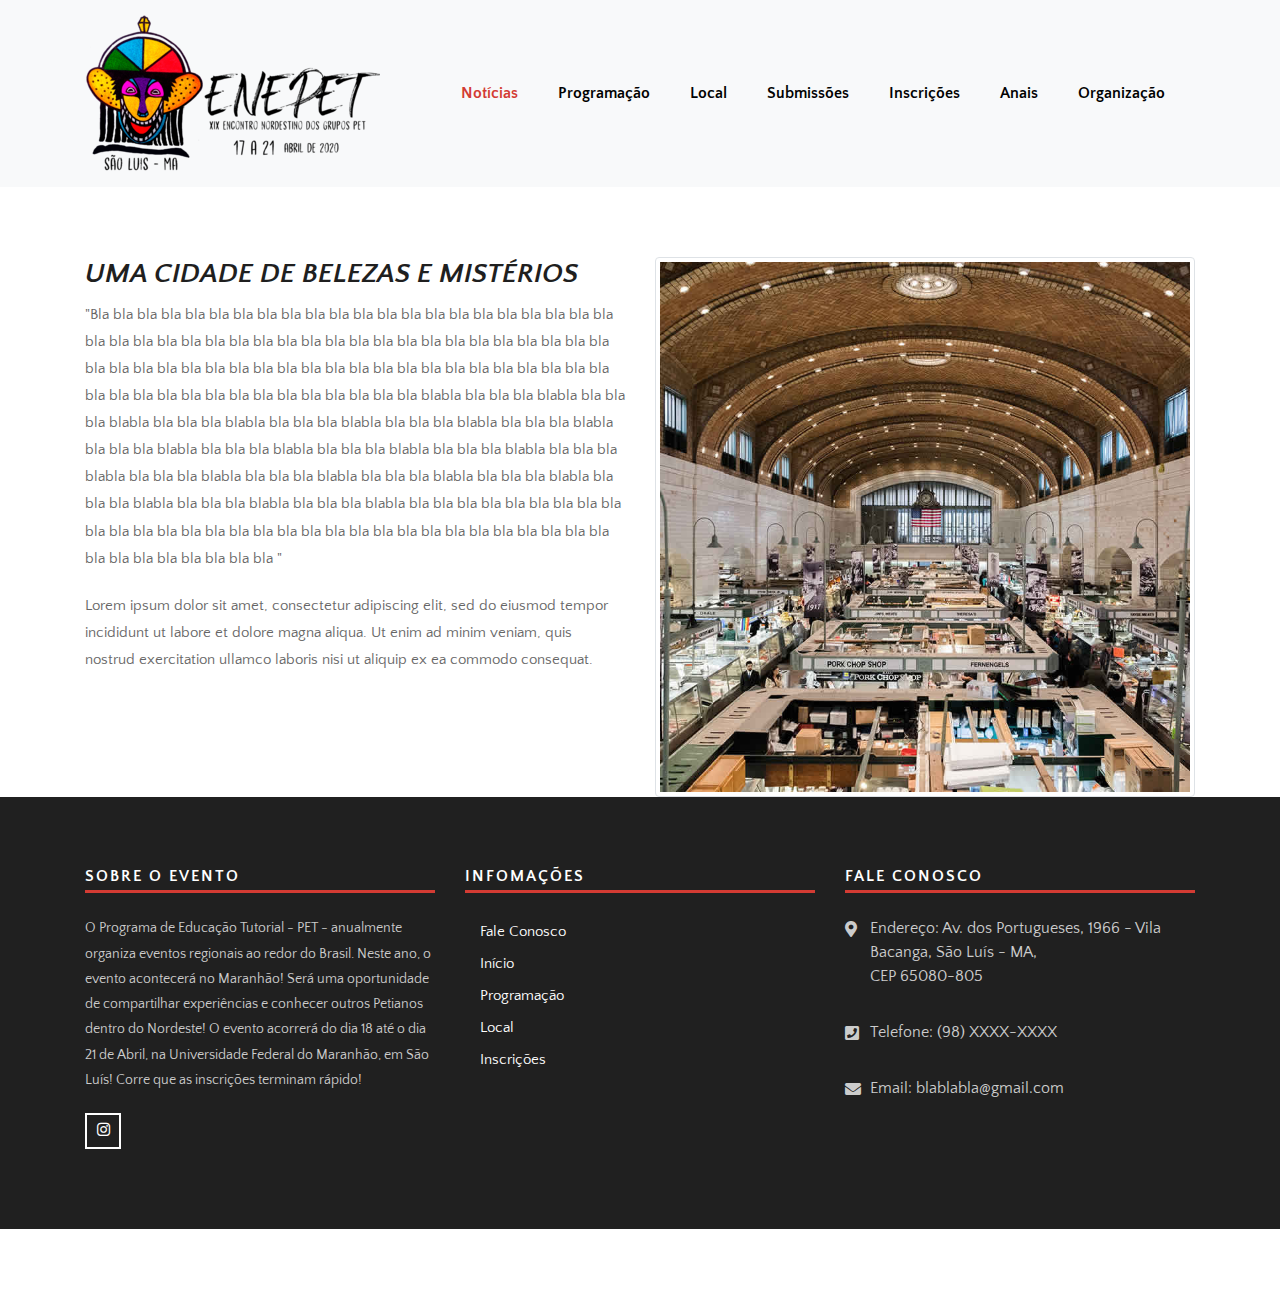
==== commit bafaa4b7: "Update about.html" ====
--- a/about.html
+++ b/about.html
@@ -54,7 +54,7 @@
                 <!-- Collect the nav links, forms, and other content for toggling -->
                 <div class="collapse navbar-collapse" id="navbar-menu">
                     <ul class="nav navbar-nav ml-auto" data-in="fadeInDown" data-out="fadeOutUp">
-                        <li class="nav-item"><a class="nav-link" href="">Notícias</a></li>
+                        <li class="nav-item active"><a class="nav-link" href="index.html">Notícias</a></li>
                         <li class="nav-item"><a class="nav-link" href="service.html">Programação</a></li>
                         <li class="nav-item"><a class="nav-link" href="about.html">Local</a></li>
                         <li class="dropdown megamenu-fw">
@@ -83,8 +83,8 @@
                             </ul>
                         </li>
                         <li class="nav-item"><a class="nav-link" href="registrations.html">Inscrições</a></li>
-                        <li class="nav-item"><a class="nav-link" href="">Anais</a></li>
-                        <li class="nav-item"><a class="nav-link" href="contact-us.html">Fale Conosco</a></li>
+                        <li class="nav-item"><a class="nav-link" href="registrations.html">Anais</a></li>
+                        <li class="nav-item"><a class="nav-link" href="contact-us.html">Organização</a></li>
                     </ul>
                 </div>
                 <!-- /.navbar-collapse -->
@@ -184,4 +184,4 @@
     <script src="js/custom.js"></script>
 </body>
 
-</html>+</html>
